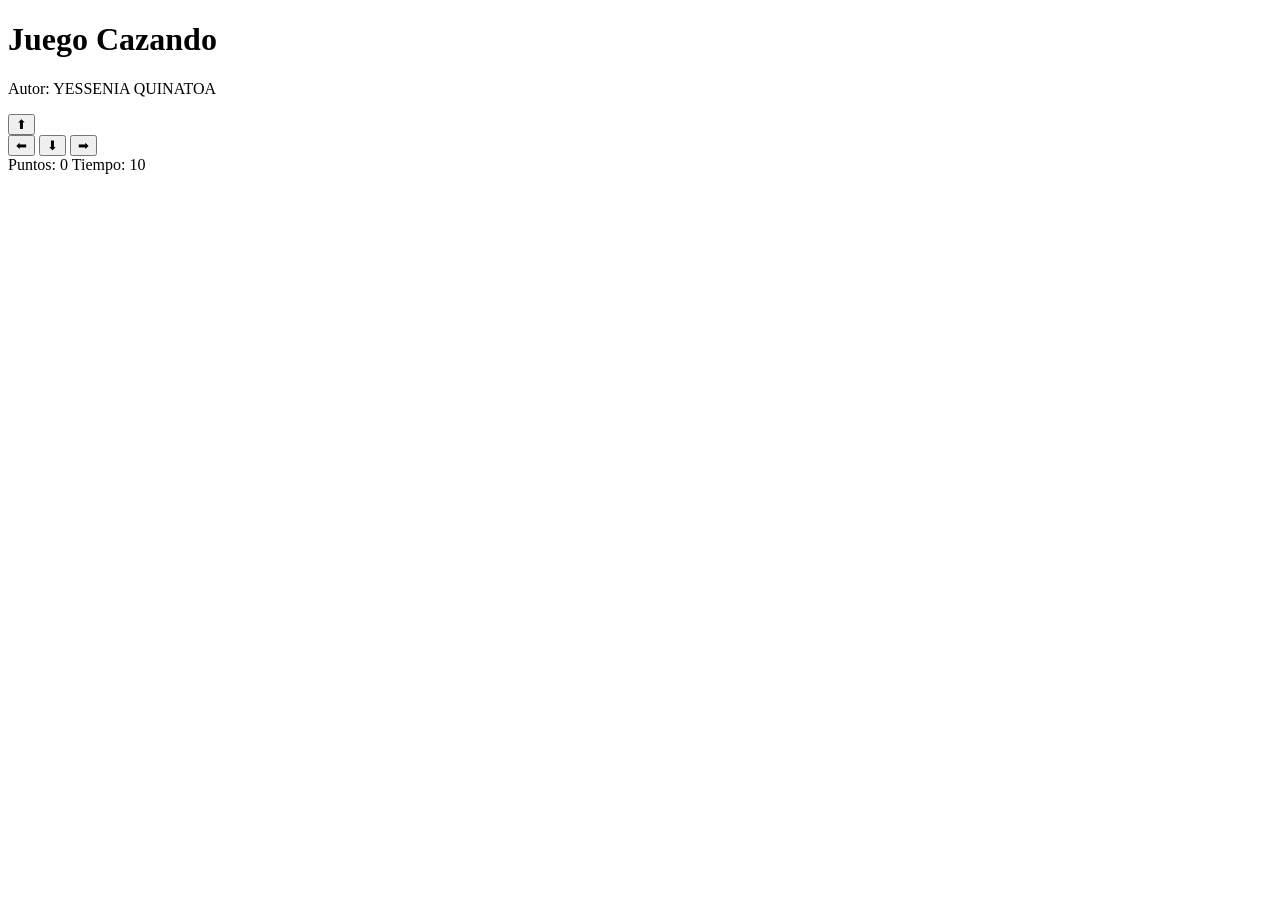
==== cazando.html @ 8db4e861 "Agregar archivos base, llame a el archivo css y coloque mi nombre" ====
<!DOCTYPE html>
<html>
<head>
  <title>Juego Cazando</title>
  <link rel="stylesheet" href="cazando.css">

</head>
<body>

  <h1>Juego Cazando</h1>
  <p>Autor: YESSENIA QUINATOA</p>


  <div class="controles">
    <button>⬆</button>
    <br>
    <button>⬅</button>
    <button>⬇</button>
    <button>➡</button>
  </div>


  <div class="panel">
    <span>Puntos: <span id="puntos">0</span></span>
    <span>Tiempo: <span id="tiempo">10</span></span>
  </div>

  <p id="mensaje"></p>


</body>
</html>
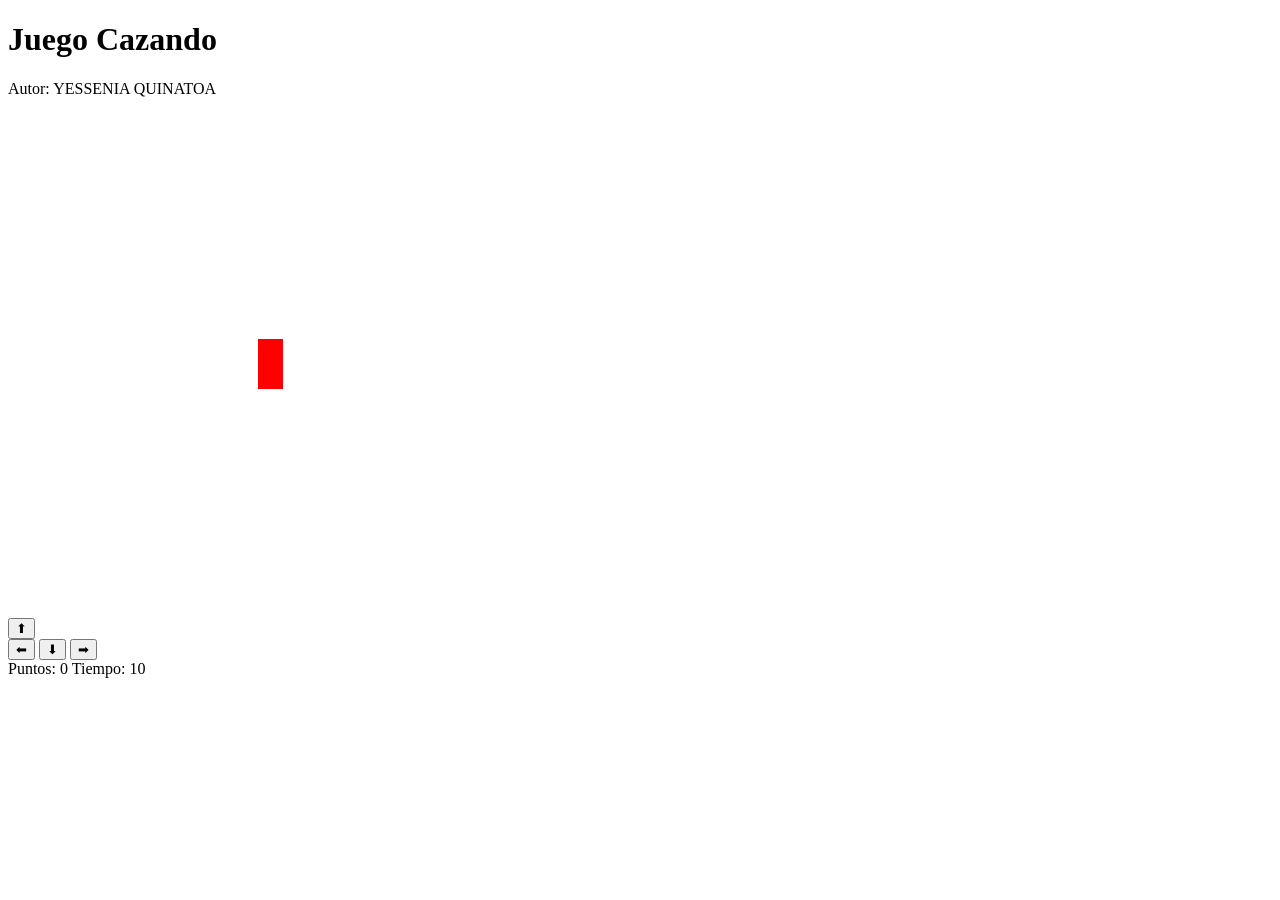
==== commit 88729c98: "Creacion de funcion graficarGato" ====
--- a/cazando.html
+++ b/cazando.html
@@ -5,10 +5,11 @@
   <link rel="stylesheet" href="cazando.css">
 
 </head>
-<body>
+<body onload="graficarGato();">
 
   <h1>Juego Cazando</h1>
   <p>Autor: YESSENIA QUINATOA</p>
+  <canvas id="areaJuego" width="500" height="500"></canvas>
 
 
   <div class="controles">
@@ -26,6 +27,7 @@
   </div>
 
   <p id="mensaje"></p>
+  <script src="cazando.js"></script>
 
 
 </body>
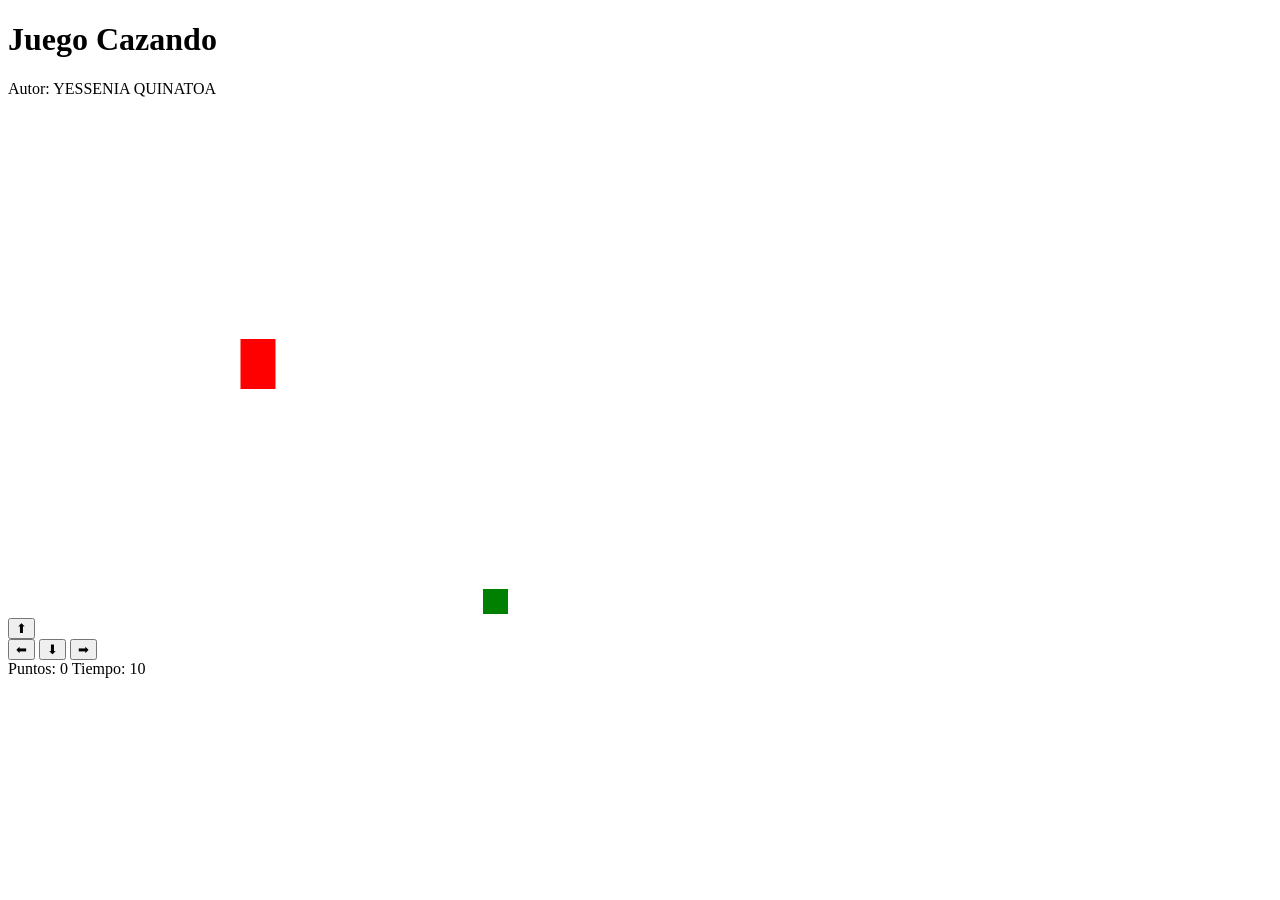
==== commit dec74f06: "Creacion de la funcion graficarComida y definicion de variables y constantes" ====
--- a/cazando.html
+++ b/cazando.html
@@ -5,7 +5,7 @@
   <link rel="stylesheet" href="cazando.css">
 
 </head>
-<body onload="graficarGato();">
+<body onload="iniciarJuego();">
 
   <h1>Juego Cazando</h1>
   <p>Autor: YESSENIA QUINATOA</p>
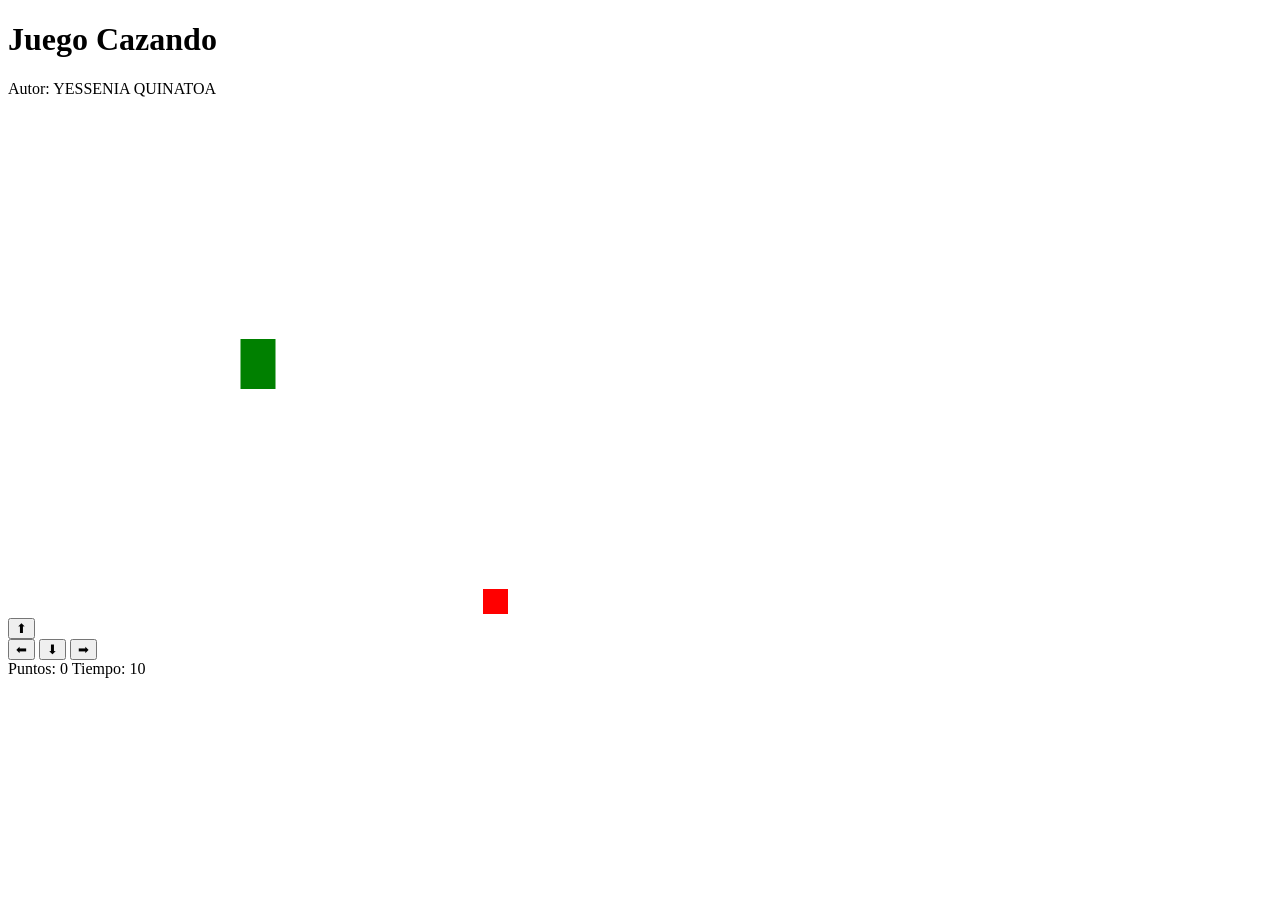
==== commit 8d7a27b0: "MOVER GATO" ====
--- a/cazando.html
+++ b/cazando.html
@@ -15,7 +15,7 @@
   <div class="controles">
     <button>⬆</button>
     <br>
-    <button>⬅</button>
+    <button onclick="moverIzquierda();">⬅</button>
     <button>⬇</button>
     <button>➡</button>
   </div>
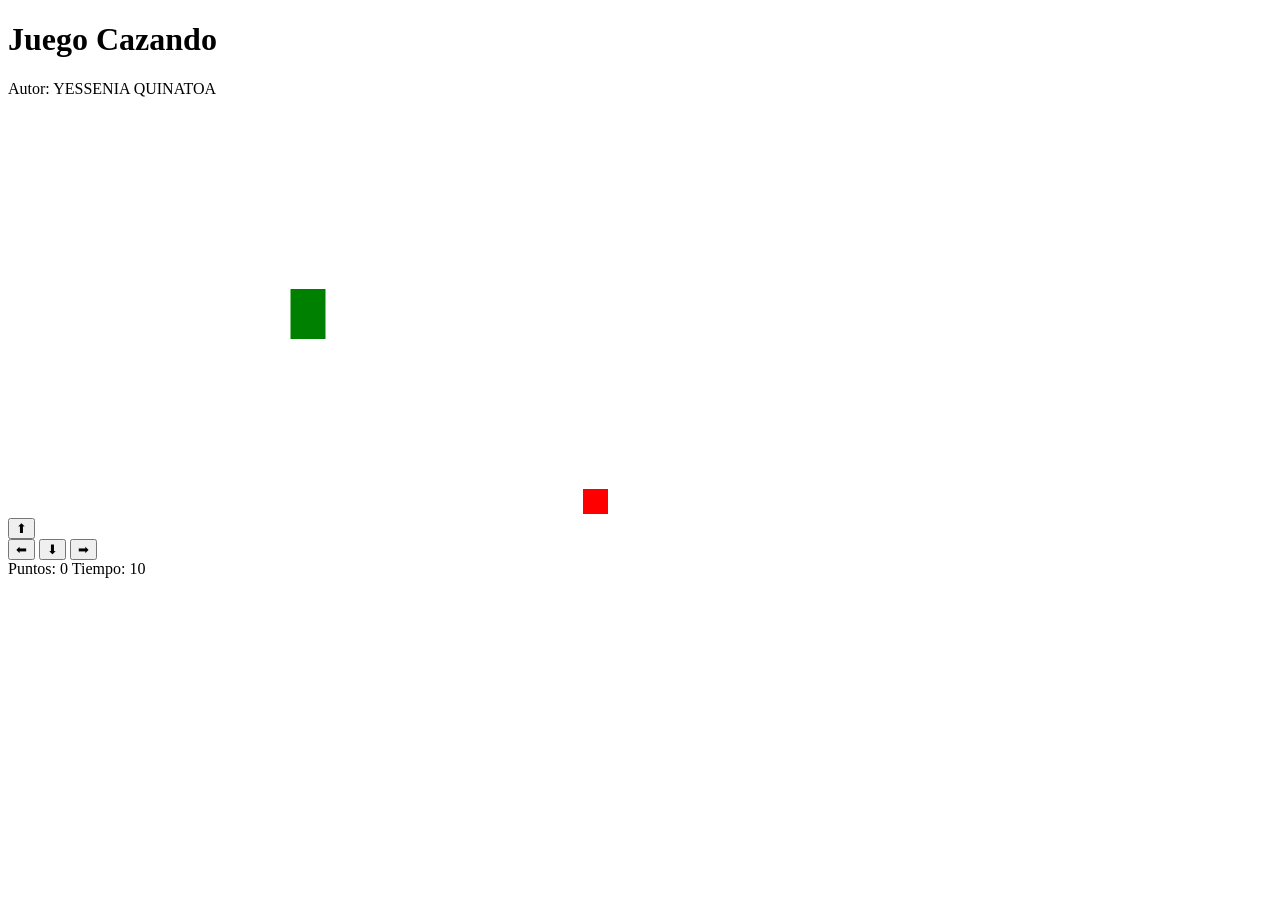
==== commit ee003b7d: "CONTADOR DE PUNTAJE" ====
--- a/cazando.html
+++ b/cazando.html
@@ -3,21 +3,22 @@
 <head>
   <title>Juego Cazando</title>
   <link rel="stylesheet" href="cazando.css">
+  <script src="utilitarios.js"></script>
 
 </head>
 <body onload="iniciarJuego();">
 
   <h1>Juego Cazando</h1>
   <p>Autor: YESSENIA QUINATOA</p>
-  <canvas id="areaJuego" width="500" height="500"></canvas>
+  <canvas id="areaJuego" width="600" height="400"></canvas>
 
 
   <div class="controles">
-    <button>⬆</button>
+    <button onclick="moverArriba();">⬆</button>
     <br>
     <button onclick="moverIzquierda();">⬅</button>
-    <button>⬇</button>
-    <button>➡</button>
+    <button onclick="moverAbajo();" >⬇</button>
+    <button onclick=" moverDerecha()">➡</button>
   </div>
 
 
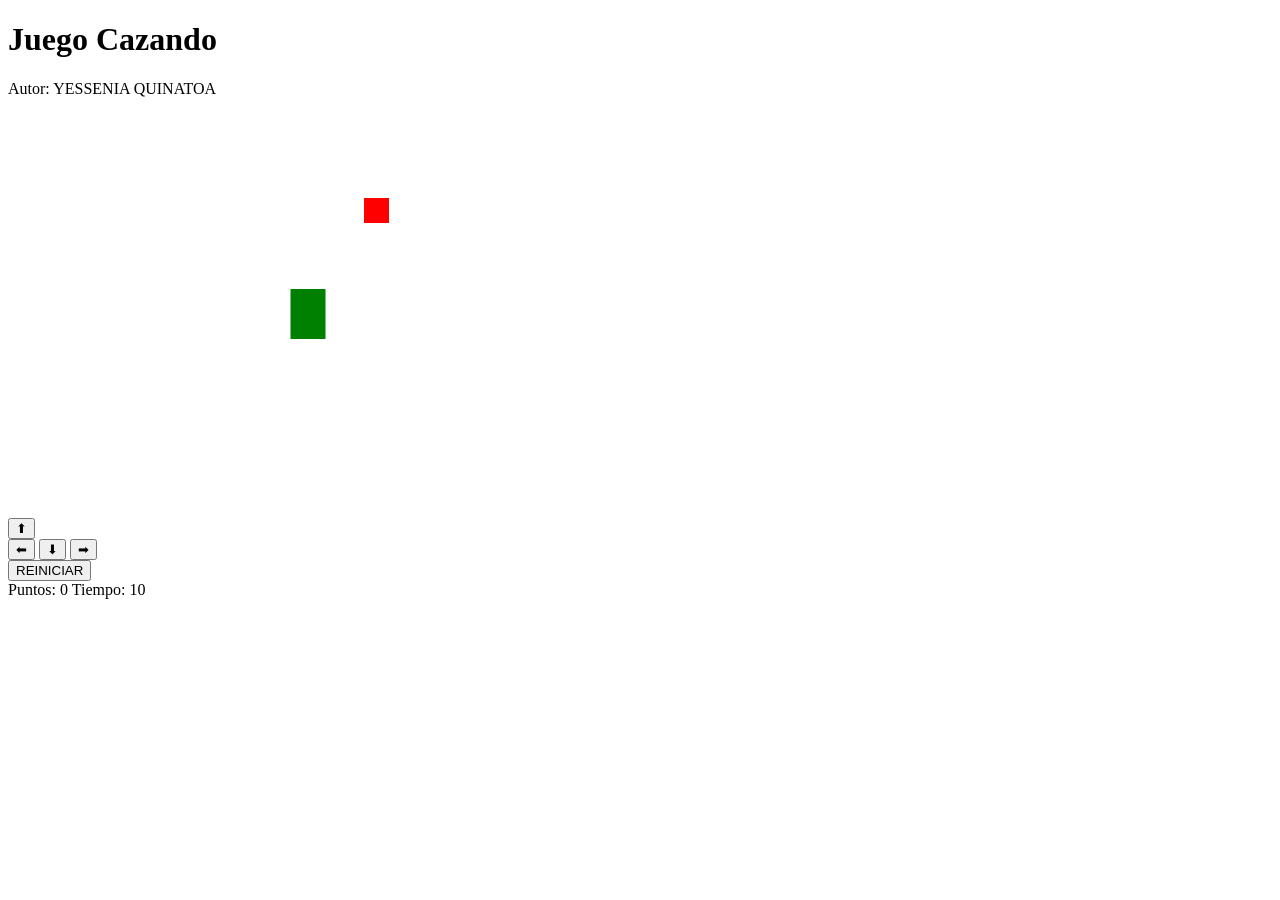
==== commit 1eaef486: "REINICIAR" ====
--- a/cazando.html
+++ b/cazando.html
@@ -20,6 +20,9 @@
     <button onclick="moverAbajo();" >⬇</button>
     <button onclick=" moverDerecha()">➡</button>
   </div>
+  <div>
+    <button onclick="reiniciarJuego();">REINICIAR</button>
+  </div>
 
 
   <div class="panel">
